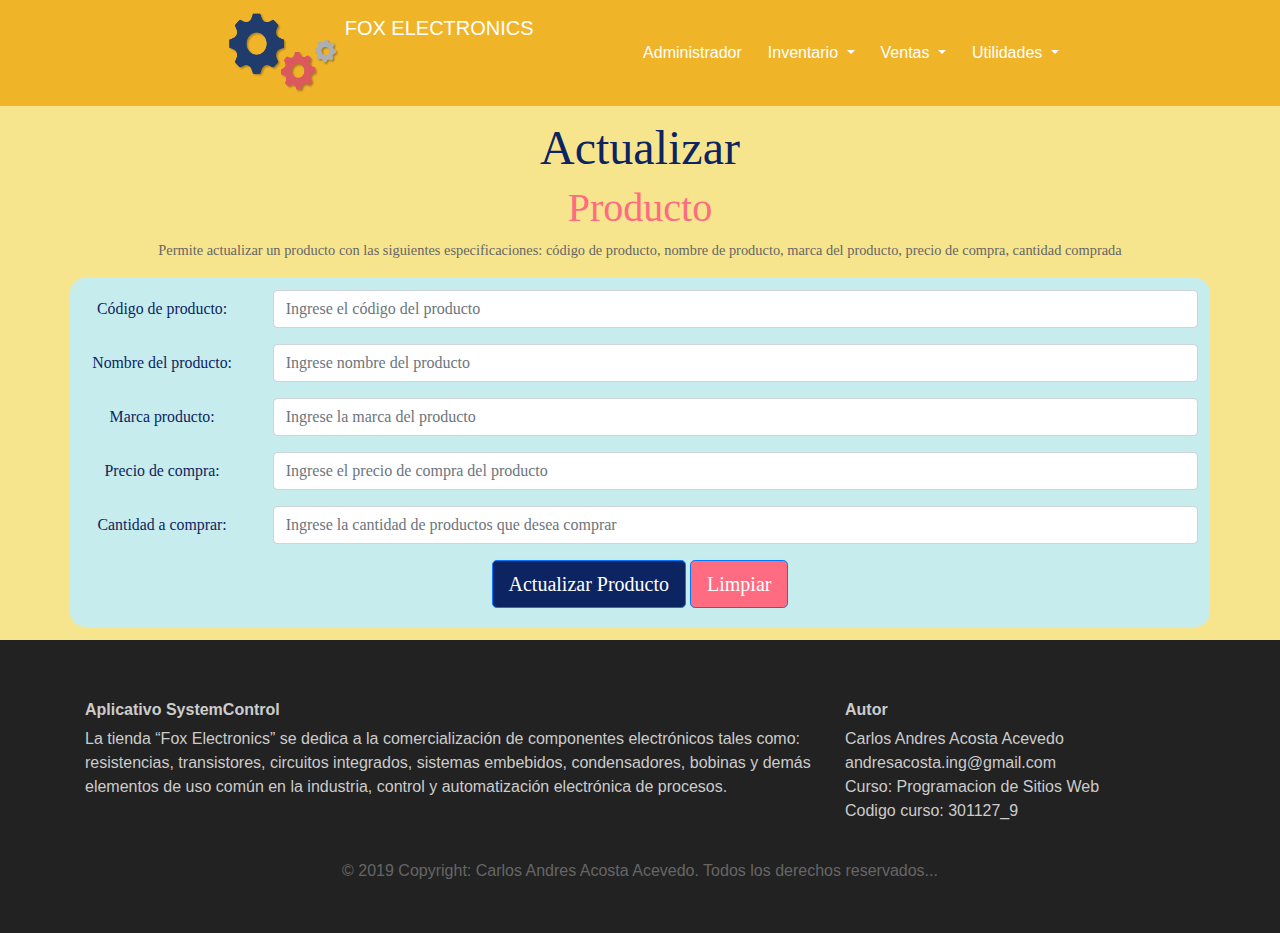
==== actualizarProducto.html @ 8ea643e5 "Inventario y Ventas" ====
<!DOCTYPE html>
<html lang="es">

<head>
  <meta charset="UTF-8" />
  <meta name="SystemControl" content="Aplicacion web para la Tienda Fox electronics " />
  <meta name="author" content="CARLOS ANDRES ACOSTA ACEVEDO" />
  <meta name="keywords" content="Tienda Fox electronics ,html,css, Framework Bootstrap" />
  <link rel="stylesheet" href="css/styles.css">
  <link rel="stylesheet" type="text/css" href="css/bootstrap.min.css">
  <script src="js/bootstrap.min.js"></script>
  <script src="js/modernizr-custom.js"></script>
  <script src="js/prefixfree.min.js"></script>
  <script src="js/jquery-3.4.1.js"></script>
  <script src="https://maxcdn.bootstrapcdn.com/bootstrap/4.3.1/js/bootstrap.min.js"></script>
  <meta name="viewport" content="width=device-width, initial-scale=1, shrink-to-fit=no">

  <title>SystemControl</title>
</head>

<body>

  <div class="ContenerPrincipal">




    <nav class="navbar navbar-expand-md">
      <a class="navbar-brand" href="index.html">
        <img src="img/logoEmpresa5.png" width="110" height="80" class="d-inline-block align-top" alt="" id="logo">
        FOX ELECTRONICS
      </a><button class="navbar-toggler navbar-dark" type="button" data-toggle="collapse"
        data-target="# main-navigation">
        <span class="navbar-toggler-icon"> </span>
      </button>
      <div class="collapse navbar-collapse" id="main-navigation">
        <ul class="navbar-nav">
          <li class="nav-item">
            <a class="nav-link" href="#">Administrador</a>
          </li>
         
          <li class="nav-item dropdown">
            <a class="nav-link dropdown-toggle" href="#" id="navbardrop" data-toggle="dropdown">
              Inventario
            </a>
            <div class="dropdown-menu">
              <a class="dropdown-item" href="ingresarProducto.html">Ingresar producto</a>
              <a class="dropdown-item" href="actualizarProducto.html">Actualizar producto</a>
              <a class="dropdown-item" href="eliminarProducto.html">Eliminar producto</a>
              <a class="dropdown-item" href="consultarProducto.html">Consultar producto</a>
            </div>
          </li>
          <li class="nav-item dropdown">
            <a class="nav-link dropdown-toggle" href="#" id="navbardrop" data-toggle="dropdown">
              Ventas
            </a>
            <div class="dropdown-menu">
              <a class="dropdown-item" href="venderProducto.html">Verder Producto</a>
            </div>
       
          <li class="nav-item dropdown">
            <a class="nav-link dropdown-toggle" href="#" id="navbardrop" data-toggle="dropdown">
              Utilidades
            </a>
            <div class="dropdown-menu">
              <a class="dropdown-item" href="simulador.html">Simulador producto</a>
              <a class="dropdown-item" href="resistencias.html">Simulador resistencias</a>
            </div>
          </li>
        </ul>
      </div>
    </nav>

    <div class="margenContenido">

      <section class="tituloAplicativo">

        <h1>Actualizar </h1>
        <h2>Producto </h>
          <br>

      </section>


      <section class="descripcionSimulador">



        <p>Permite actualizar un producto con las siguientes especificaciones: 
        código de producto, nombre de producto, marca del producto, precio de compra, cantidad comprada <br> 
        </p>
      </section>


      <div class="container" id="fondoActualizarProducto">

          <script>
        
              function validar(){
      
               
                var codPro = document.getElementById("idProducto").value;
                var nombre = document.getElementById("nombreProducto").value;
                var marca = document.getElementById("marcaProdcuto").value;
                var precio = document.getElementById("precioCompra").value;
                var cantidad = document.getElementById("cantidadCompra").value;
      
                if(codPro==""){
                  alert("Debe ingresar código del  Producto");
                }
                else if(nombre==""){
                  alert("Debe ingresar el nombre del  Producto");
                }
                else if(marca==""){
                  alert("Debe ingresar la marca del  Producto");
                }
                else if(precio==""){
                  alert("Debe ingresar el precio del  Producto");
                }
                else if(cantidad==""){
                  alert("Debe ingresar la cantidad a comprar del  Producto");
                }
                else{
                
              alert("Producto actualizado exitosamente");
            
      
                }
               
               
              }

       
 
        
        </script>

        <form name="valores" class="formulario">

          <div class="form-group row">
            <label class="col-sm-2 col-form-label">Código de producto:</label>
            <div class="col-sm-10">
              <input class="form-control" placeholder="Ingrese el código del producto" id="idProducto" name="idProducto" required>
            </div>
          </div>
          <div class="form-group row">
            <label class="col-sm-2 col-form-label">Nombre del producto:</label>
            <div class="col-sm-10">
              <input class="form-control" placeholder="Ingrese nombre del producto" id="nombreProducto" name="nombreProducto" required> 
            </div>
          </div>
          <div class="form-group row">
            <label class="col-sm-2 col-form-label">Marca producto:</label>
            <div class="col-sm-10">
              <input class="form-control" placeholder="Ingrese la marca del producto" id="marcaProdcuto" name="marcaProdcuto" required>
            </div>
          </div>
          <div class="form-group row">
              <label class="col-sm-2 col-form-label">Precio de compra:</label>
              <div class="col-sm-10">
                <input class="form-control" placeholder="Ingrese el precio de compra del producto" id="precioCompra" name="precioCompra" required>
              </div>
            </div>
            <div class="form-group row">
                <label class="col-sm-2 col-form-label">Cantidad a comprar:</label>
                <div class="col-sm-10">
                  <input class="form-control" placeholder="Ingrese la cantidad de productos que desea comprar" id="cantidadCompra" name="cantidadCompra" required>
                </div>
              </div>
          <button type="button" class="btn btn-primary mb-2 btn-lg"  id="colorBotonCalcular" onclick="validar()">Actualizar Producto</button>
          <button type="Button" class="btn btn-primary mb-2 btn-lg" onclick="reset()" id="colorBotonLimpiar">Limpiar</button>
         
        </form>
      </div>

    </div>

    <footer class="page-footer">
      <div class="container">
        <div class="row">
          <div class="col-lg-8 col-md-8 col-sm-12">
            <h6 class="text-mayúscula font-weight-bold"> Aplicativo SystemControl </h6>
            <p> La tienda “Fox Electronics” se dedica a la comercialización de componentes electrónicos tales como:
              resistencias, transistores, circuitos integrados, sistemas embebidos,
              condensadores, bobinas y demás elementos de uso común en la industria, control y automatización
              electrónica de procesos. </p>
          </div>
          <div class="col-lg-4 col-md-4 col-sm-12">
            <h6 class="text-mayúsculas font-weight-bold"> Autor </h6>
            <p> Carlos Andres Acosta Acevedo
              <br /> andresacosta.ing@gmail.com
              <br /> Curso: Programacion de Sitios Web
              <br /> Codigo curso: 301127_9

            </p>
          </div>
        </div>
        <div class="footer-copyright text-center"> © 2019 Copyright: Carlos Andres Acosta Acevedo. Todos los derechos
          reservados...
        </div>
    </footer>


  </div>

</body>

</html>
---- css/styles.css ----
* {
  margin: 0;
  padding: 0; /* estilos desde Cero*/
  border: 0;
}

body {
  padding: 0;
  margin: 0;
  background: #f6e58d;
}

#logo {
  margin-left: 70%;
}

/*--- navigation bar ---*/
.navbar {
  background: #f0b429;
}
.nav-link,
.navbar-brand {
  color: #fff;
  cursor: pointer;
}
.nav-link {
  margin-right: 10px;
}
.nav-link:hover {
  color: #000;
}
.navbar-collapse {
  justify-content: flex-end;
}

#main-navigation {
  margin-right: 15%;
}

.ContenerPrincipal {
  background: #f6e58d;
}

.margenContenido {
  margin: 1% 5% 1% 5%;
  text-align: center;
}

/*--- contenido ---*/

.tituloAplicativo {
  text-align: center;
}

.tituloAplicativo h1 {
  font-family: Georgia, "Times New Roman", Times, serif;
  font-size: 300%;
  color: #0c2461;
}

.tituloAplicativo h2 {
  font-family: Georgia, "Times New Roman", Times, serif;
  font-size: 250%;
  color: #ff6b81;
 
  
}

.descripcion p {
  font-family: Georgia, "Times New Roman", Times, serif;
  font-size: 120%;
}

/*--- footer ---*/

.page-footer {
  background-color: #222;
  color: #ccc;
  padding: 60px 0 30px;
}
.footer-copyright {
  color: #666;
  padding: 20px 0;
}

/*--- pagina simulador ---*/

.descripcionSimulador p{
  font-family: Georgia, "Times New Roman", Times, serif;
  font-size: 90%;
  color: #666;

}

.formulario{
  font-family: Georgia, "Times New Roman", Times, serif;
  font-size: 99%;
  color: #0c2461;
}

/*--- pagina resistencias ---*/

.resistencias{
    width: 45%; /* tamaño logo*/
    margin: 0px auto;
    display: block;

  }


  .margenFormulario{
    margin: 1% 30% 1% 30%;
    text-align: center;
    

  }

  .negro{
    background: black;
    color: white;
    font-size: 117%;
  }

  
  .cafe{
    background: chocolate;
    color: white;
    font-size: 117%;
  }
  
  .rojo{
    background: red;
    color: white;
    font-size: 117%;
  }
  
  .naranja{
    background: orange;
    color: white;
    font-size: 117%;
  }
  
  .amarillo{
    background: yellow;
    color: black;
    font-size: 117%;
  }
  
  .verde{
    background: green;
    color: white;
    font-size: 117%;
  }
  
  .azul{
    background: blue;
    color: white;
    font-size: 117%;
  }
  
  .violeta{
    background: #8e44ad;
    color: white;
    font-size: 117%;
  }
  
  .gris{
    background: gray;
    color: white;
    font-size: 117%;
  }
  
  .blanco{
    background: white;
    color: black;
    font-size: 117%;
  }

  #colorBotonCalcular{
    background: #0c2461;
  }

  #colorBotonLimpiar{
    background: #ff6b81;
  }

  #fondoIngresarProducto{

    background: #7bed9f;
    border-radius: 15px;
    padding: 1%;

  }

  #fondoActualizarProducto{

    background: #c7ecee;
    border-radius: 15px;
    padding: 1%;

  }


  #fondoEliminarProducto{

    background:  #ff7979;
    border-radius: 15px;
    padding: 1%;

  }

#colorBotonEliminar{

  background: red;

}

#fondoConsultarProducto{

  background: #b2bec3;
  border-radius: 15px;
    padding: 1%;

}

#fondoVenderProducto{

  background: #34ace0;
  border-radius: 15px;
  padding: 1%;

}
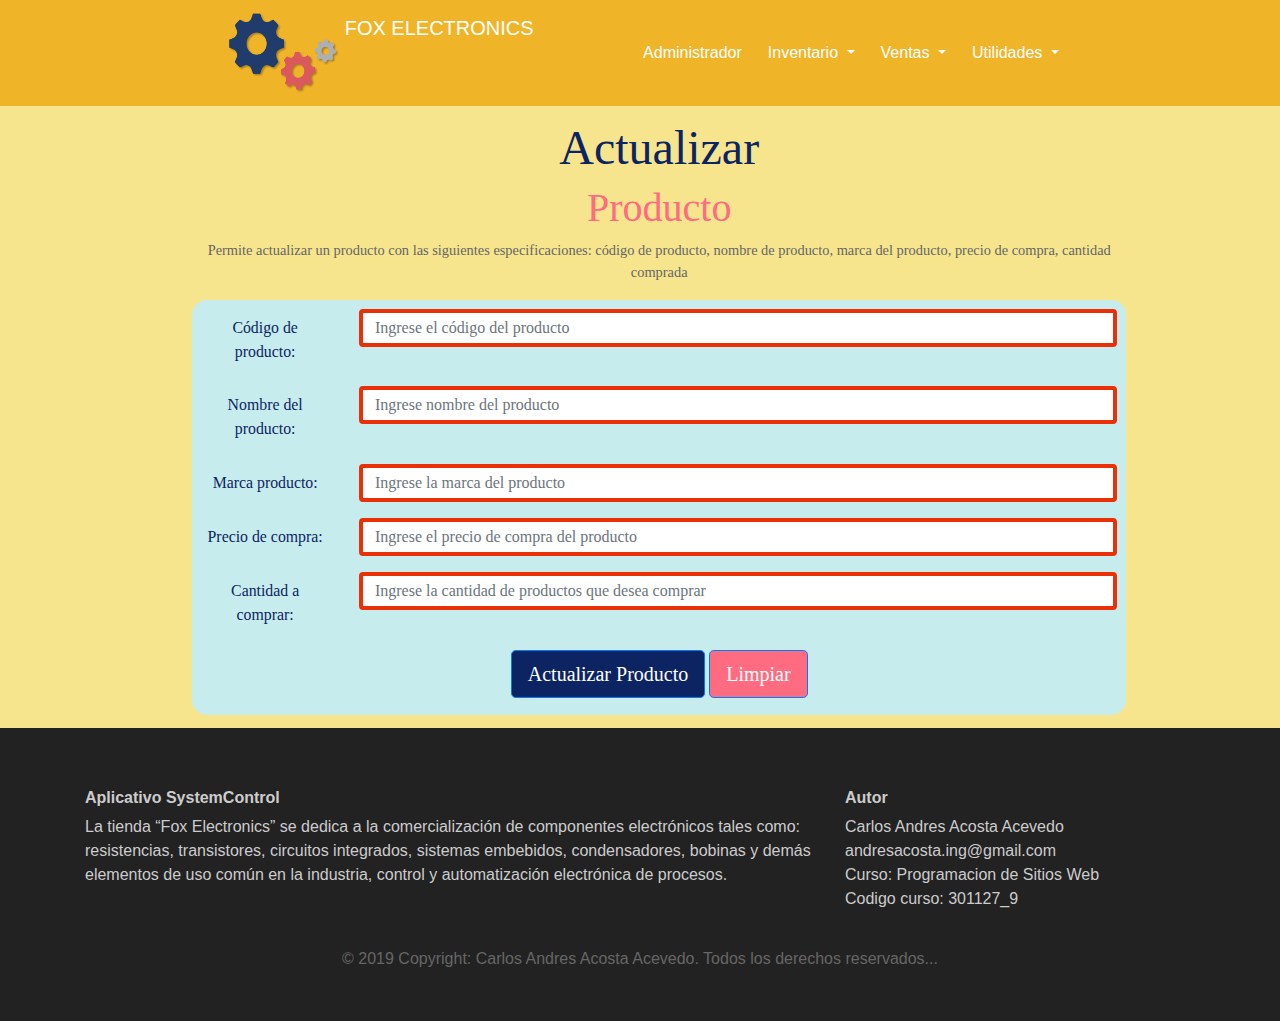
==== commit 0c645883: "Correccion Vender" ====
--- a/actualizarProducto.html
+++ b/actualizarProducto.html
@@ -55,7 +55,7 @@
               Ventas
             </a>
             <div class="dropdown-menu">
-              <a class="dropdown-item" href="venderProducto.html">Verder Producto</a>
+              <a class="dropdown-item" href="venderProducto.html">Vender Producto</a>
             </div>
        
           <li class="nav-item dropdown">
--- a/css/styles.css
+++ b/css/styles.css
@@ -42,8 +42,9 @@
 }
 
 .margenContenido {
-  margin: 1% 5% 1% 5%;
+  margin: 1% 12% 1% 15%;
   text-align: center;
+
 }
 
 /*--- contenido ---*/
@@ -186,7 +187,7 @@
 
   #fondoIngresarProducto{
 
-    background: #7bed9f;
+    background: #70a1ff;
     border-radius: 15px;
     padding: 1%;
 
@@ -231,6 +232,14 @@
 
 }
 
-  
-
-
+input:valid {
+ 
+  border: 4px solid #4cd137;
+}
+input:invalid {
+  border: 4px solid #eb2f06;
+}
+
+  
+
+
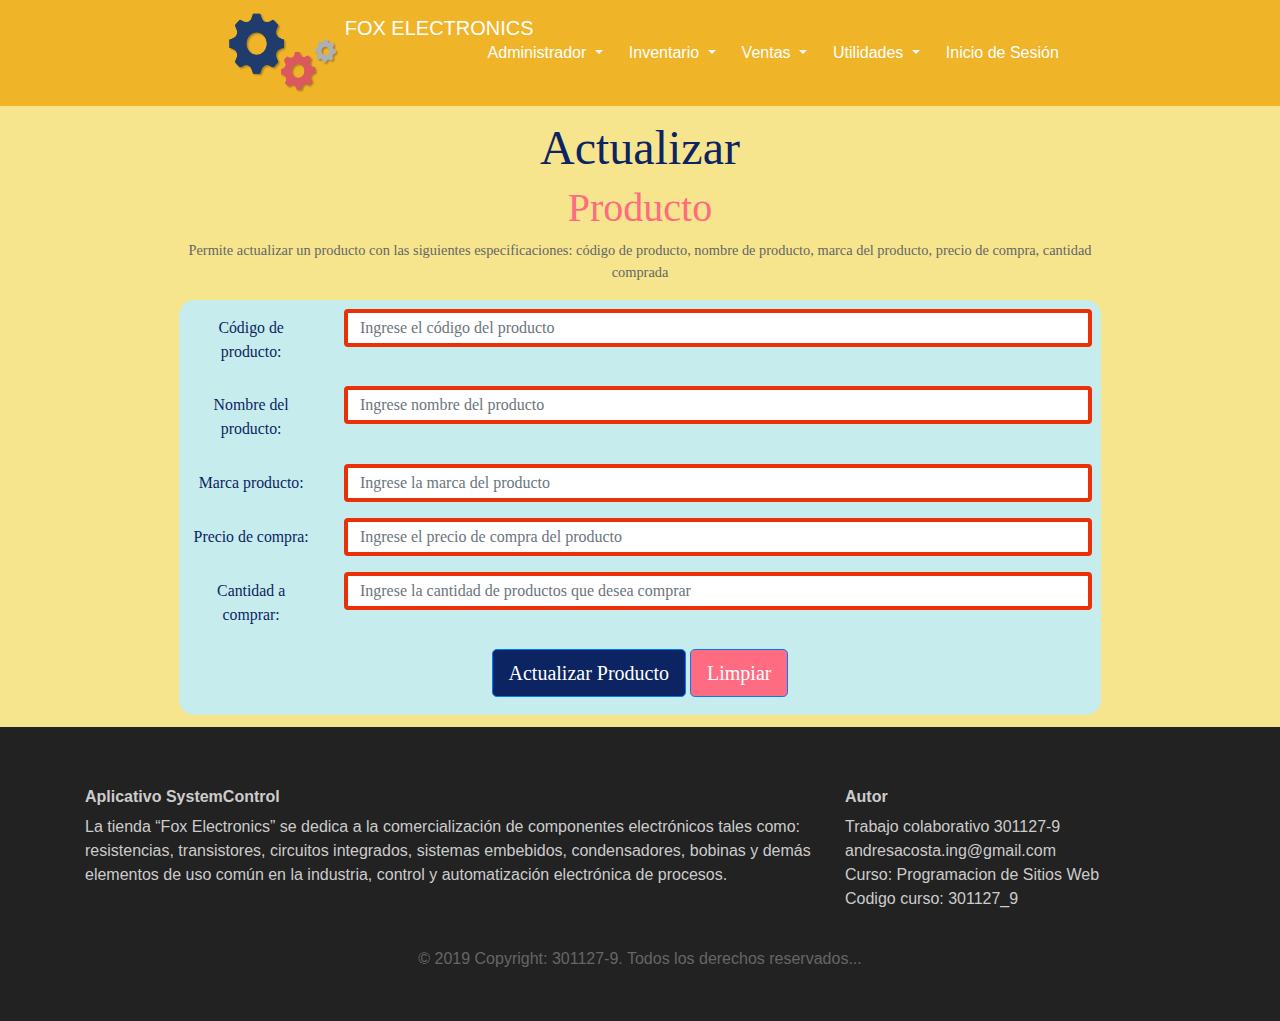
==== commit f9489a47: "Ultimo" ====
--- a/actualizarProducto.html
+++ b/actualizarProducto.html
@@ -13,6 +13,7 @@
   <script src="js/prefixfree.min.js"></script>
   <script src="js/jquery-3.4.1.js"></script>
   <script src="https://maxcdn.bootstrapcdn.com/bootstrap/4.3.1/js/bootstrap.min.js"></script>
+  <script src="js/validar.js"></script>
   <meta name="viewport" content="width=device-width, initial-scale=1, shrink-to-fit=no">
 
   <title>SystemControl</title>
@@ -34,40 +35,52 @@
         <span class="navbar-toggler-icon"> </span>
       </button>
       <div class="collapse navbar-collapse" id="main-navigation">
-        <ul class="navbar-nav">
-          <li class="nav-item">
-            <a class="nav-link" href="#">Administrador</a>
-          </li>
-         
-          <li class="nav-item dropdown">
-            <a class="nav-link dropdown-toggle" href="#" id="navbardrop" data-toggle="dropdown">
-              Inventario
-            </a>
-            <div class="dropdown-menu">
-              <a class="dropdown-item" href="ingresarProducto.html">Ingresar producto</a>
-              <a class="dropdown-item" href="actualizarProducto.html">Actualizar producto</a>
-              <a class="dropdown-item" href="eliminarProducto.html">Eliminar producto</a>
-              <a class="dropdown-item" href="consultarProducto.html">Consultar producto</a>
-            </div>
-          </li>
-          <li class="nav-item dropdown">
-            <a class="nav-link dropdown-toggle" href="#" id="navbardrop" data-toggle="dropdown">
-              Ventas
-            </a>
-            <div class="dropdown-menu">
-              <a class="dropdown-item" href="venderProducto.html">Vender Producto</a>
-            </div>
-       
-          <li class="nav-item dropdown">
-            <a class="nav-link dropdown-toggle" href="#" id="navbardrop" data-toggle="dropdown">
-              Utilidades
-            </a>
-            <div class="dropdown-menu">
-              <a class="dropdown-item" href="simulador.html">Simulador producto</a>
-              <a class="dropdown-item" href="resistencias.html">Simulador resistencias</a>
-            </div>
-          </li>
-        </ul>
+          <ul class="navbar-nav">
+
+              <li class="nav-item dropdown">
+                  <a class="nav-link dropdown-toggle" href="#" id="navbardrop" data-toggle="dropdown">
+                    Administrador
+                  </a>
+                  <div class="dropdown-menu">
+                    <a class="dropdown-item" href="crearBd.html">Crear Base de Datos</a>
+                    <a class="dropdown-item" href="crearTabla.html">Crear Tabla en BD</a>
+                    <a class="dropdown-item" href="CrearCopia.html">Crear Backup</a>
+                    <a class="dropdown-item" href="generarInforme.html">Generar Informe</a>
+                  </div>
+                </li>
+           
+            <li class="nav-item dropdown">
+              <a class="nav-link dropdown-toggle" href="#" id="navbardrop" data-toggle="dropdown">
+                Inventario
+              </a>
+              <div class="dropdown-menu">
+                <a class="dropdown-item" href="ingresarProducto.html">Ingresar producto</a>
+                <a class="dropdown-item" href="actualizarProducto.html">Actualizar producto</a>
+                <a class="dropdown-item" href="eliminarProducto.html">Eliminar producto</a>
+                <a class="dropdown-item" href="consultarProducto.html">Consultar producto</a>
+              </div>
+            </li>
+            <li class="nav-item dropdown">
+              <a class="nav-link dropdown-toggle" href="#" id="navbardrop" data-toggle="dropdown">
+                Ventas
+              </a>
+              <div class="dropdown-menu">
+                <a class="dropdown-item" href="venderProducto.html">Vender Producto</a>
+              </div>
+             
+            <li class="nav-item dropdown">
+              <a class="nav-link dropdown-toggle" href="#" id="navbardrop" data-toggle="dropdown">
+                Utilidades
+              </a>
+              <div class="dropdown-menu">
+                <a class="dropdown-item" href="simulador.html">Simulador producto</a>
+                <a class="dropdown-item" href="resistencias.html">Simulador resistencias</a>
+              </div>
+            </li>
+            <li class="nav-item">
+                <a class="nav-link" href="inicioSesion.html">Inicio de Sesión</a>
+              </li>
+          </ul>
       </div>
     </nav>
 
@@ -140,31 +153,31 @@
           <div class="form-group row">
             <label class="col-sm-2 col-form-label">Código de producto:</label>
             <div class="col-sm-10">
-              <input class="form-control" placeholder="Ingrese el código del producto" id="idProducto" name="idProducto" required>
+              <input class="form-control" placeholder="Ingrese el código del producto" id="idProducto" name="idProducto" onkeypress="return solonumeros(event)" onpaste ="return false" required>
             </div>
           </div>
           <div class="form-group row">
             <label class="col-sm-2 col-form-label">Nombre del producto:</label>
             <div class="col-sm-10">
-              <input class="form-control" placeholder="Ingrese nombre del producto" id="nombreProducto" name="nombreProducto" required> 
+              <input class="form-control" placeholder="Ingrese nombre del producto" id="nombreProducto" name="nombreProducto" onkeypress="return sololetras(event)" onpaste="return false" required> 
             </div>
           </div>
           <div class="form-group row">
             <label class="col-sm-2 col-form-label">Marca producto:</label>
             <div class="col-sm-10">
-              <input class="form-control" placeholder="Ingrese la marca del producto" id="marcaProdcuto" name="marcaProdcuto" required>
+              <input class="form-control" placeholder="Ingrese la marca del producto" id="marcaProdcuto" name="marcaProdcuto" onkeypress="return sololetras(event)" onpaste="return false" required>
             </div>
           </div>
           <div class="form-group row">
               <label class="col-sm-2 col-form-label">Precio de compra:</label>
               <div class="col-sm-10">
-                <input class="form-control" placeholder="Ingrese el precio de compra del producto" id="precioCompra" name="precioCompra" required>
+                <input class="form-control" placeholder="Ingrese el precio de compra del producto" id="precioCompra" name="precioCompra" onkeypress="return solonumeros(event)" onpaste ="return false" required>
               </div>
             </div>
             <div class="form-group row">
                 <label class="col-sm-2 col-form-label">Cantidad a comprar:</label>
                 <div class="col-sm-10">
-                  <input class="form-control" placeholder="Ingrese la cantidad de productos que desea comprar" id="cantidadCompra" name="cantidadCompra" required>
+                  <input class="form-control" placeholder="Ingrese la cantidad de productos que desea comprar" id="cantidadCompra" name="cantidadCompra" onkeypress="return solonumeros(event)" onpaste ="return false"  required>
                 </div>
               </div>
           <button type="button" class="btn btn-primary mb-2 btn-lg"  id="colorBotonCalcular" onclick="validar()">Actualizar Producto</button>
@@ -187,7 +200,7 @@
           </div>
           <div class="col-lg-4 col-md-4 col-sm-12">
             <h6 class="text-mayúsculas font-weight-bold"> Autor </h6>
-            <p> Carlos Andres Acosta Acevedo
+            <p> Trabajo colaborativo 301127-9
               <br /> andresacosta.ing@gmail.com
               <br /> Curso: Programacion de Sitios Web
               <br /> Codigo curso: 301127_9
@@ -195,12 +208,13 @@
             </p>
           </div>
         </div>
-        <div class="footer-copyright text-center"> © 2019 Copyright: Carlos Andres Acosta Acevedo. Todos los derechos
+        <div class="footer-copyright text-center"> © 2019 Copyright: 301127-9. Todos los derechos
           reservados...
         </div>
     </footer>
 
 
+
   </div>
 
 </body>
--- a/css/styles.css
+++ b/css/styles.css
@@ -42,7 +42,7 @@
 }
 
 .margenContenido {
-  margin: 1% 12% 1% 15%;
+  margin: 1% 14% 1% 14%;
   text-align: center;
 
 }
@@ -210,6 +210,15 @@
 
   }
 
+  #fondoIngreso{
+
+    background: #f0b429;
+    border-radius: 15px;
+    padding: 2%;
+    border:  3px solid #ff7979;
+
+  }
+
 #colorBotonEliminar{
 
   background: red;
@@ -221,6 +230,7 @@
   background: #b2bec3;
   border-radius: 15px;
     padding: 1%;
+
 
 }
 
@@ -240,6 +250,20 @@
   border: 4px solid #eb2f06;
 }
 
-  
-
-
+.formularioBase label{
+
+  color: white;
+  font-size: 130%;
+  font-family: Georgia, "Times New Roman", Times, serif;
+  
+}
+
+.margenContenidoBase {
+  margin: 1% 24% 1% 24%;
+  text-align: center;
+
+}
+
+  
+
+
